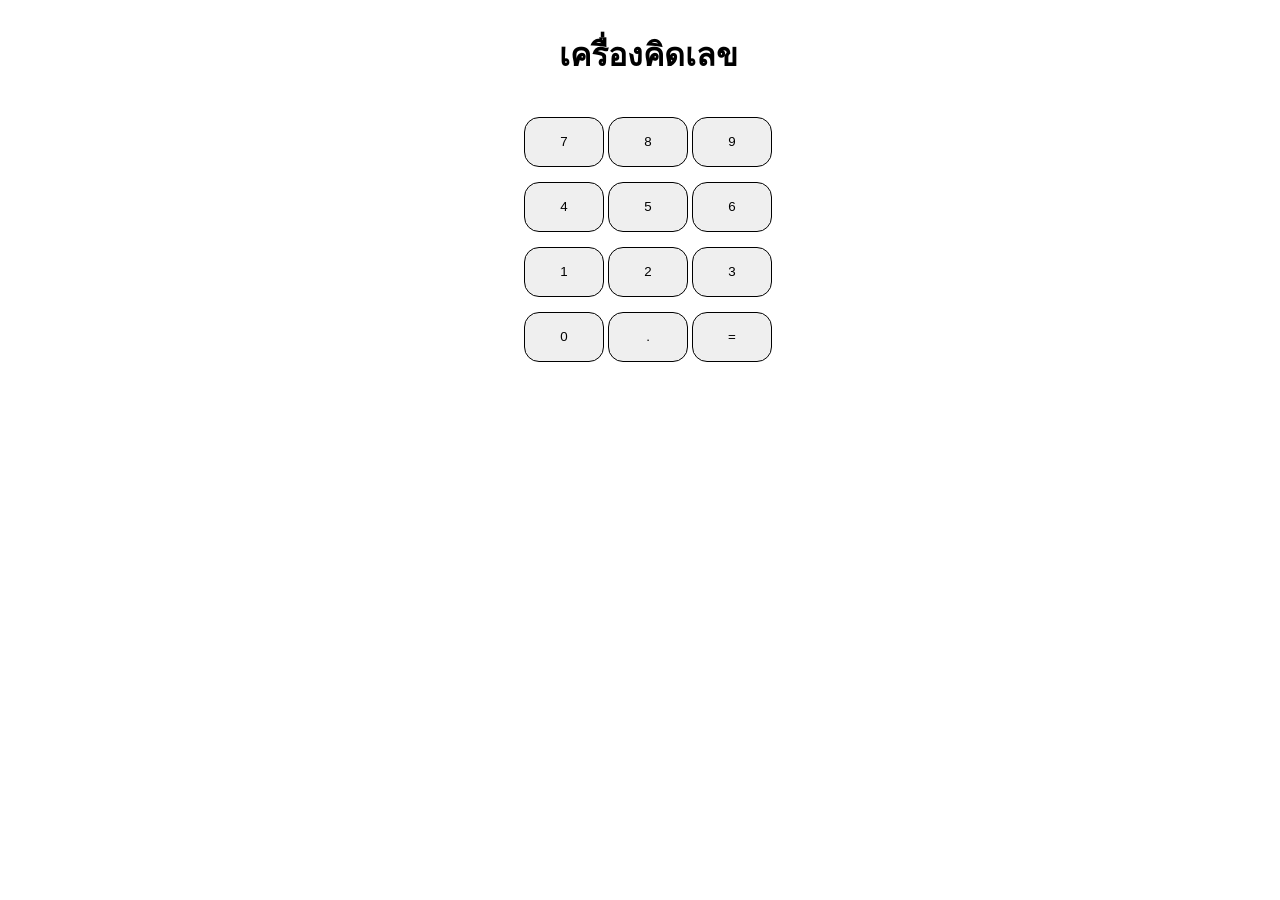
==== index.html @ 010ad820 "week07-first-commit" ====
<!DOCTYPE html>
<html lang="en">

<head>
    <meta charset="UTF-8">
    <meta name="viewport" content="width=device-width, initial-scale=1.0">
    <title>DOM</title>
</head>

<body>
    <!-- <h1 id="jsdTag">JSD12</h1>
    <script>
        const h1 = document.getElementById("jsdTag");
        h1.style.fontSize = "60px";
        h1.style.backgroundColor = "pink";
        h1.style.color = "red";
        h1.innerText = "Sanhavat";
        console.log(jsdTag)
    </script> -->

    <!-- <h1 id="name">User <span style="display: none;" id="surName">pukdeepang</span></h1>
        <button id = "changName" onclick="changName()">กดเพื่อแสดงชื่อ</button>
    <script>
        function changName(){
            const name= document.getElementById("name");
            name.innerText = "Sanhavat";

            const surName = document.getElementById("surName");
            surName.style.display = "inline";
            document.querySelector('#changName').textContent = "แสดงชื่อแล้ว";
            document.querySelector('#changName').disabled = true;
            

        }
    </script> -->

    <!-- <h1>How many time you click!</h1>
    <h1 id="numberOfClick">0</h1>
    <button id="btn" onclick="countOfClick()">Click</button>

    <script>
        let numberOfClick = 0;


        function countOfClick(){
            numberOfClick = numberOfClick + 1
            updateCountOfNumber()
        }

        function updateCountOfNumber(){
            document.getElementById("numberOfClick").innerText = numberOfClick;
        }
    </script> -->

    <h1>เครื่องคิดเลข</h1>
    <div class="column">
        <button id="7">7</button>
        <button id="8">8</button>
        <button id="9">9</button>
    </div>
    <div class="column">
        <button id="4">4</button>
        <button id="5">5</button>
        <button id="6">6</button>
    </div>
    <div class="column">
        <button id="1">1</button>
        <button id="2">2</button>
        <button id="3">3</button>
    </div>
    <div class="column">
        <button id="0">0</button>
        <button id=".">.</button>
        <button id="=">=</button>
    </div>

    <style>
        body{
            display: flex;
            flex-direction: column;
            width: 100%;
            height: 100%;
            align-items: center;
            justify-content: center;
        }
        button {
            width: 80px;
            height: 50px;
            border: 1px solid #000;
            border-radius: 15px;
            margin-top: 15px;
        }
    </style>

    <script>

    </script>

</html>
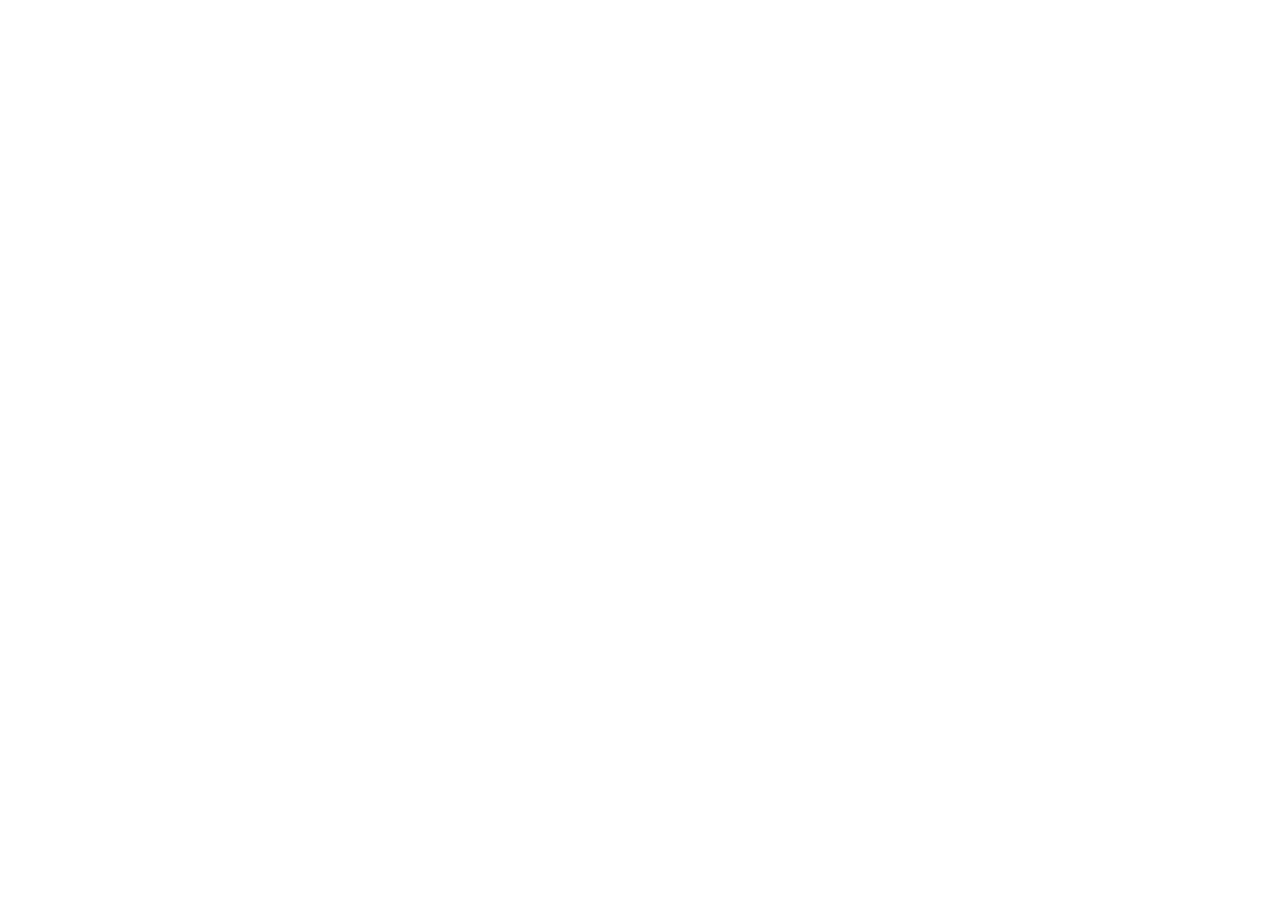
==== commit d68ff5d9: "added pokemon file" ====
--- a/index.html
+++ b/index.html
@@ -52,7 +52,7 @@
         }
     </script> -->
 
-    <h1>เครื่องคิดเลข</h1>
+    <!-- <h1>เครื่องคิดเลข</h1>
     <div class="column">
         <button id="7">7</button>
         <button id="8">8</button>
@@ -94,6 +94,9 @@
 
     <script>
 
-    </script>
+    </script> -->
 
+
+</body>
+  
 </html>
